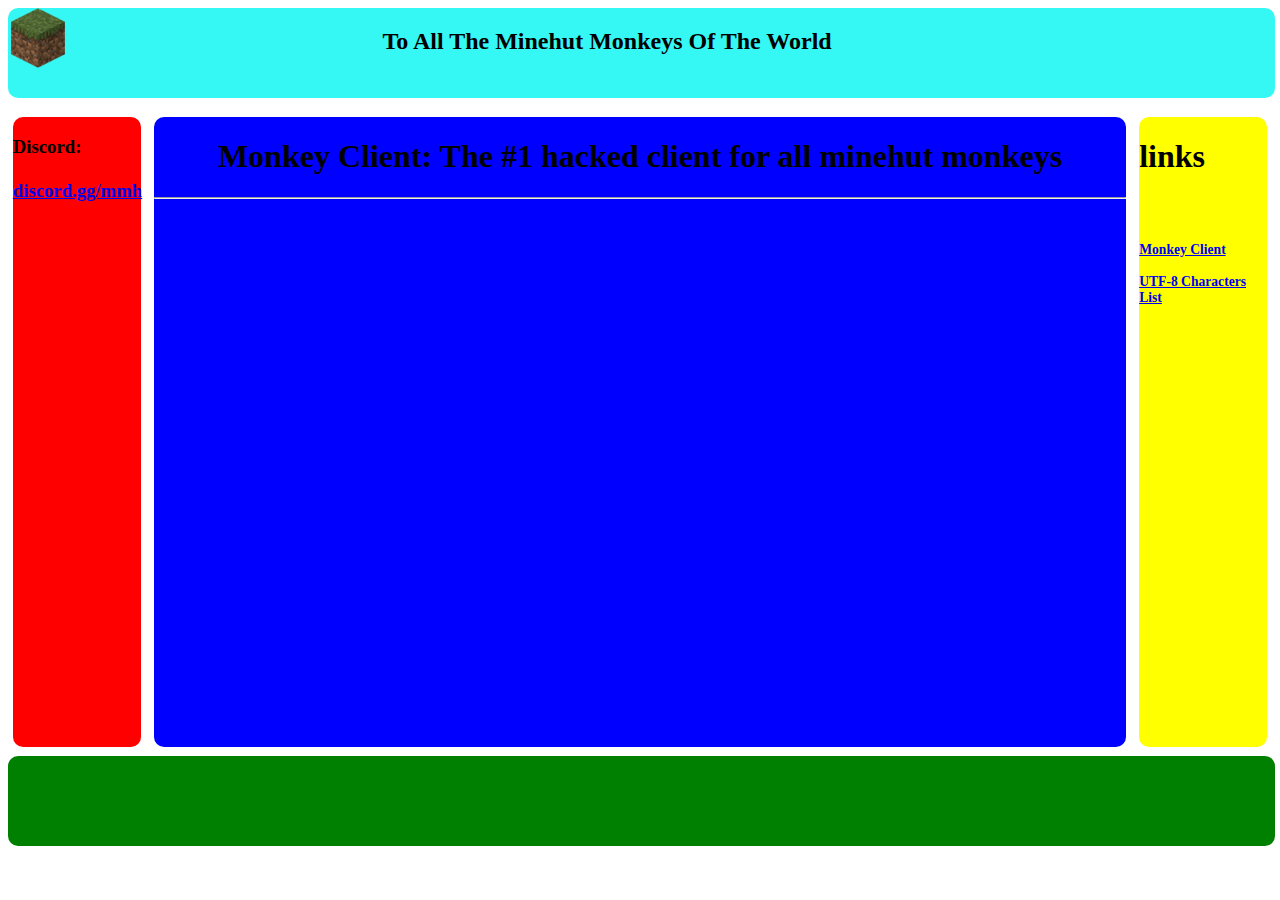
==== index.html @ efdb37a9 "Update index.html" ====
<!DOCTYPE html>
<head>
  <title>Minehut Monkeys</title>
  <link rel="stylesheet" href="style.css">
</head>
<html>
  <div class="maintop">
  <h2 style="position:absolute; right: 35%">To All The Minehut Monkeys Of The World</h2>
  <img src="temporary_icon.png" width="60px" height="60px">
  </div>
  <div class="leftside"> 
    <h3>Discord:<br><br><a href="https://discord.gg/mmh">discord.gg/mmh</a></h1>
  </div>
  <div class="rightside"> 
    <h1>links</h1>
    <br><br>
    <h1 style="font-size:85%">
      <a href="http://minehutmonkey.tk/monkeyclient">Monkey Client</a><br><br>
      <a href="http://minehutmonkey.tk/utf-characters">UTF-8 Characters List</a><br><br>
    </h1>
  </div>
  <div class="middle"> 
    <h1 style="text-align:center">Monkey Client: The #1 hacked client for all minehut monkeys</h1>
    <hr>
  </div>
  <div class="bottom"> 
  
  </div>
  
</html>
---- style.css ----
.maintop{
  background-color:#35f8f4;
  height:10%;
  width:99%;
  border: 1 px #35f8f4;
  border-radius: 10px;
  position: absolute;
}

.leftside{
 border-radius:10px;
 right:89%;
 top:13%;
 height:70%;
 width: 10%;
 background-color:red;
 border: 1 px red;
 position:absolute;
}

.rightside{
 border-radius:10px;
 left:89%;
 top:13%;
 height: 70%;
 width: 10%;
 background-color:yellow;
 border: 1 px yellow;
 position:absolute;
}

.middle{
 border-radius:10px;
 left:12%;
 top:13%;
 height: 70%;
 width: 76%;
 background-color:blue;
 border: 1 px blue;
 position:absolute;
}

.bottom{
 background-color:green;
 border: 1 px green;
 border-radius:10px;
 top:84%;
 height: 10%;
 width: 99%;
 position:absolute;
}

.test{
  color:blue;
  text-align:center;
  font-size:200%;
  position: relative;
}
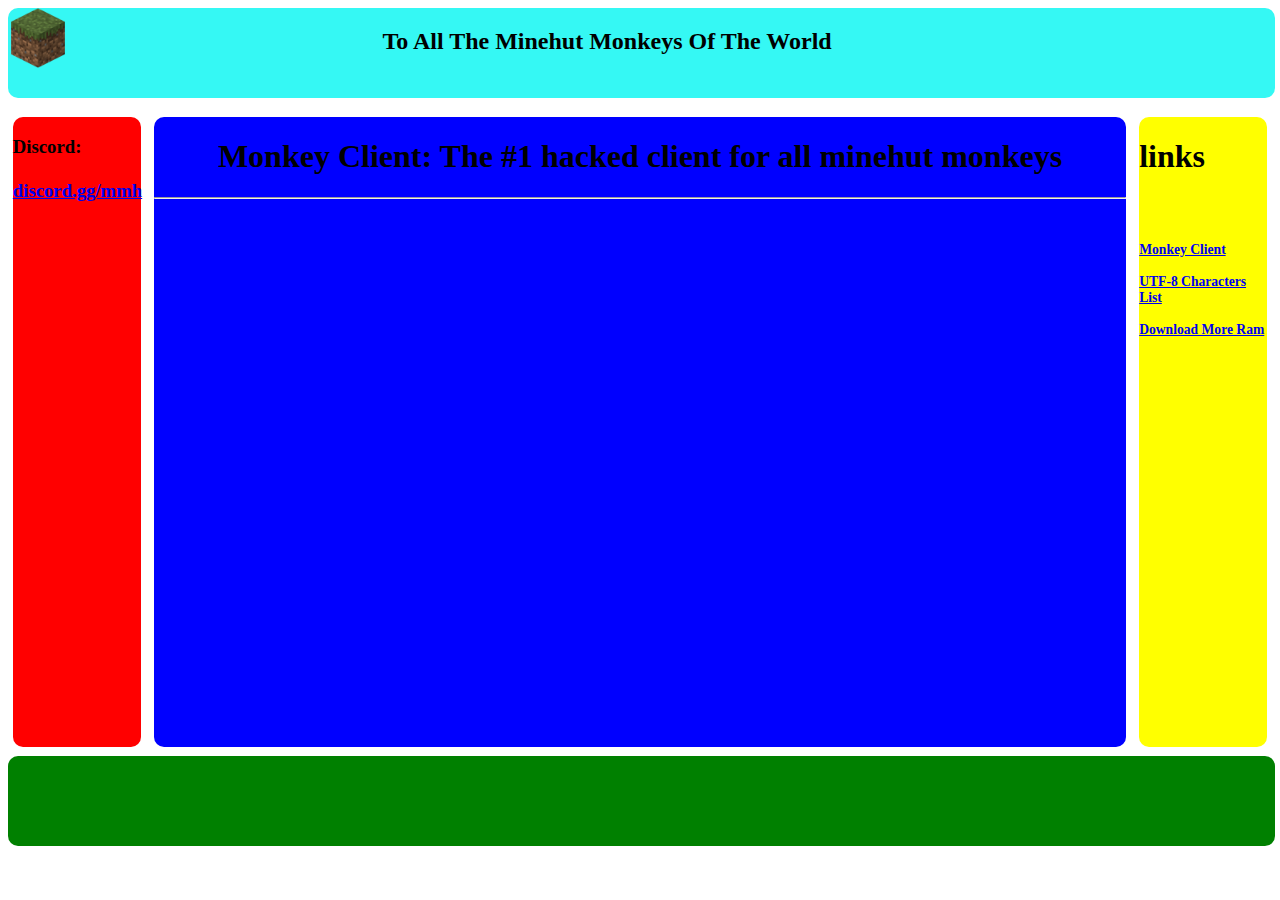
==== commit a1dc8258: "Update index.html" ====
--- a/index.html
+++ b/index.html
@@ -1,6 +1,9 @@
 <!DOCTYPE html>
 <head>
   <title>Minehut Monkeys</title>
+    <meta charset="UTF-8">
+    <meta http-equiv="X-UA-Compatible" content="IE=edge">
+    <meta name="viewport" content="width=device-width, initial-scale=1.0">
   <link rel="stylesheet" href="style.css">
 </head>
 <html>
@@ -17,6 +20,7 @@
     <h1 style="font-size:85%">
       <a href="http://minehutmonkey.tk/monkeyclient">Monkey Client</a><br><br>
       <a href="http://minehutmonkey.tk/utf-characters">UTF-8 Characters List</a><br><br>
+      <a href="http://minehutmonkey.tk/downloadram">Download More Ram</a><br><br>
     </h1>
   </div>
   <div class="middle"> 
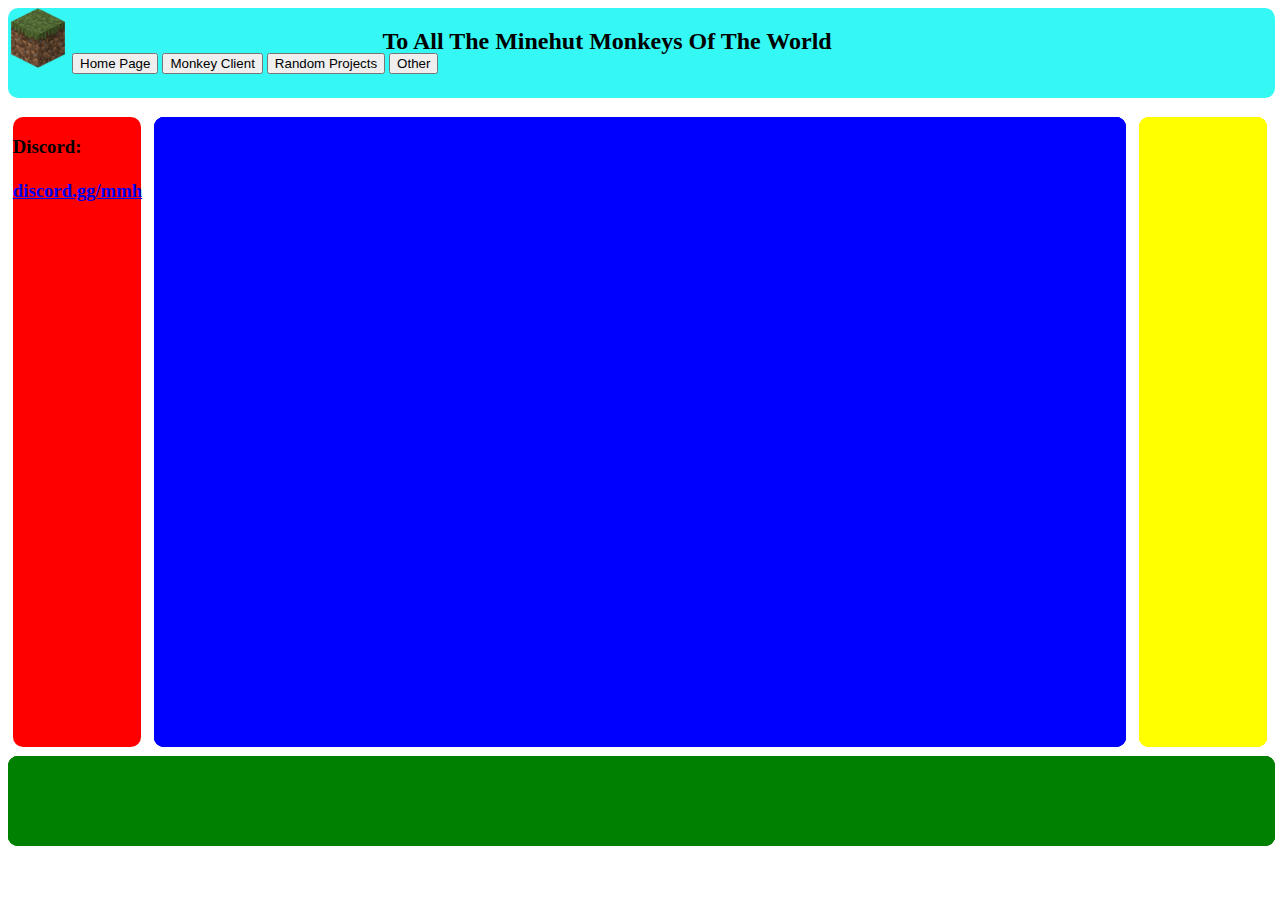
==== commit 62a4d8ed: "Update index.html" ====
--- a/index.html
+++ b/index.html
@@ -10,11 +10,16 @@
   <div class="maintop">
   <h2 style="position:absolute; right: 35%">To All The Minehut Monkeys Of The World</h2>
   <img src="temporary_icon.png" width="60px" height="60px">
+  <button class="tablinks" onclick="openTab(event, 'Home')">Home Page</button>
+  <button class="tablinks" onclick="openTab(event, 'MonkeyClient')">Monkey Client</button>
+  <button class="tablinks" onclick="openTab(event, 'RandomProjects')">Random Projects</button>
+  <button class="tablinks" onclick="openTab(event, 'Other')">Other</button>
   </div>
   <div class="leftside"> 
     <h3>Discord:<br><br><a href="https://discord.gg/mmh">discord.gg/mmh</a></h1>
   </div>
-  <div class="rightside"> 
+  <div id="Home" class="tabcontent">
+    <div class="rightside"> 
     <h1>links</h1>
     <br><br>
     <h1 style="font-size:85%">
@@ -22,13 +27,50 @@
       <a href="http://minehutmonkey.tk/utf-characters">UTF-8 Characters List</a><br><br>
       <a href="http://minehutmonkey.tk/downloadram">Download More Ram</a><br><br>
     </h1>
-  </div>
-  <div class="middle"> 
-    <h1 style="text-align:center">Monkey Client: The #1 hacked client for all minehut monkeys</h1>
-    <hr>
-  </div>
-  <div class="bottom"> 
-  
+    </div>
+    <div class="middle"> 
+      <h1 style="text-align:center">Monkey Client: The #1 hacked client for all minehut monkeys</h1>
+      <hr>
+    </div>
+    <div class="bottom"> 
+
+    </div>
   </div>
   
+  
+  <div id="MonkeyClient" class="tabcontent">
+    <div class="rightside"> 
+      
+    </div>
+    <div class="middle"> 
+      
+    </div>
+    <div class="bottom"> 
+
+    </div>
+  </div>
+  
+  <div id="RandomProjects" class="tabcontent">
+    <div class="rightside"> 
+      
+    </div>
+    <div class="middle"> 
+      
+    </div>
+    <div class="bottom"> 
+
+    </div>
+  </div>
+  
+  <div id="Other" class="tabcontent">
+    <div class="rightside"> 
+      
+    </div>
+    <div class="middle"> 
+      
+    </div>
+    <div class="bottom"> 
+
+    </div>
+  </div>
 </html>
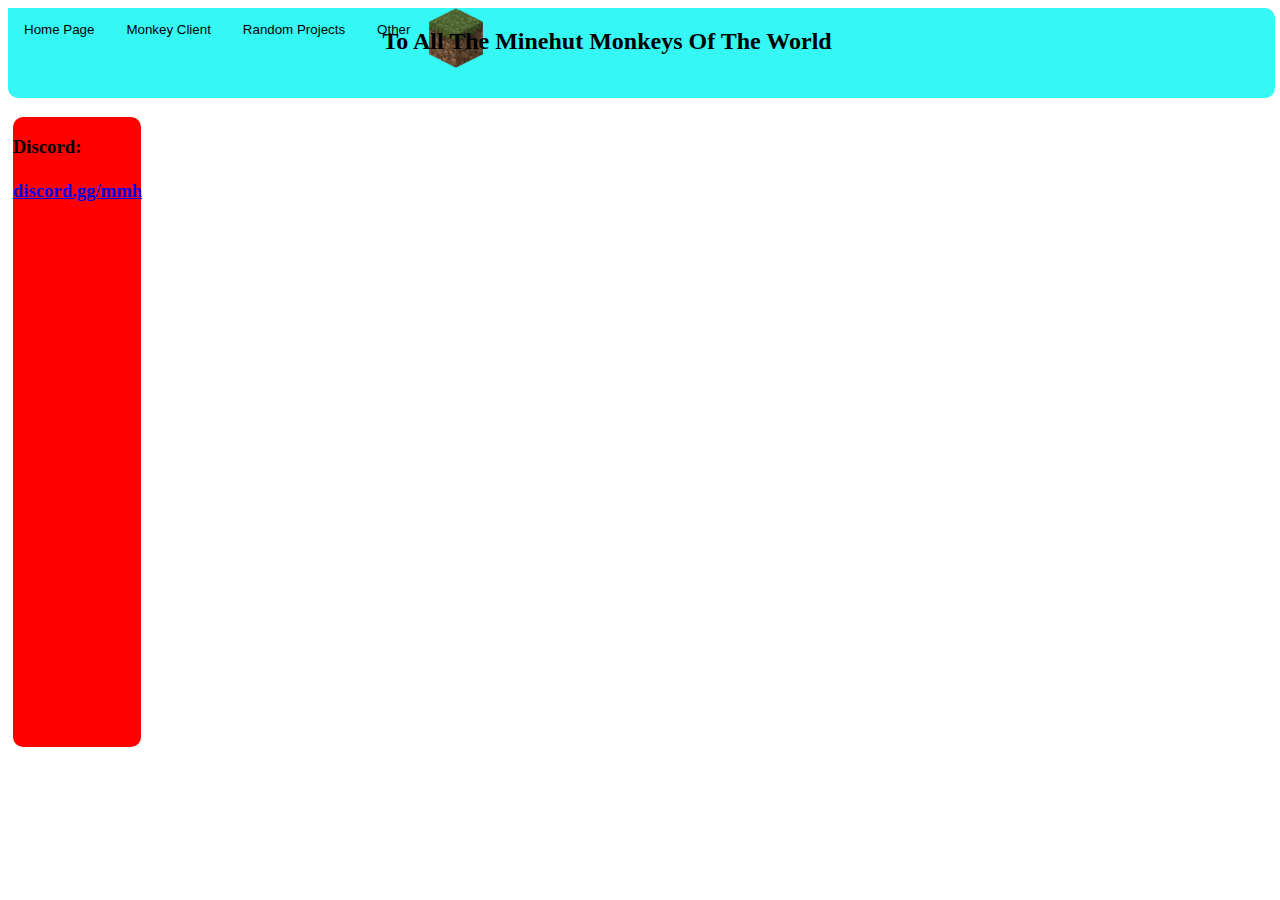
==== commit ad574d99: "Update index.html" ====
--- a/index.html
+++ b/index.html
@@ -5,6 +5,7 @@
     <meta http-equiv="X-UA-Compatible" content="IE=edge">
     <meta name="viewport" content="width=device-width, initial-scale=1.0">
   <link rel="stylesheet" href="style.css">
+  <script src="script.js" defer></script>
 </head>
 <html>
   <div class="maintop">
@@ -40,37 +41,37 @@
   
   <div id="MonkeyClient" class="tabcontent">
     <div class="rightside"> 
-      
+      <h5>monkey client right</h5>
     </div>
     <div class="middle"> 
-      
+      <h5>monkey client middle</h5>
     </div>
     <div class="bottom"> 
-
+      <h5>monkey client bottom</h5>
     </div>
   </div>
   
   <div id="RandomProjects" class="tabcontent">
     <div class="rightside"> 
-      
+      <h5> random right</h5>
     </div>
     <div class="middle"> 
-      
+      <h5>random middle </h5>
     </div>
     <div class="bottom"> 
-
+      <h5> random bottom</h5>
     </div>
   </div>
   
   <div id="Other" class="tabcontent">
     <div class="rightside"> 
-      
+      <h5>other right </h5>
     </div>
     <div class="middle"> 
-      
+      <h5> other middle</h5>
     </div>
     <div class="bottom"> 
-
+      <h5>other bottom </h5>
     </div>
   </div>
 </html>
--- a/style.css
+++ b/style.css
@@ -5,6 +5,31 @@
   border: 1 px #35f8f4;
   border-radius: 10px;
   position: absolute;
+}
+
+.maintop button {
+  background-color: inherit;
+  float: left;
+  border: none;
+  outline: none;
+  cursor: pointer;
+  padding: 14px 16px;
+  transition: 0.3s;
+}
+
+.maintop button:hover {
+  background-color: #ddd;
+}
+
+.maintop button.active {
+  background-color: #ccc;
+}
+
+.tabcontent {
+  display: none;
+  padding: 6px 12px;
+  border: 1px solid #ccc;
+  border-top: none;
 }
 
 .leftside{
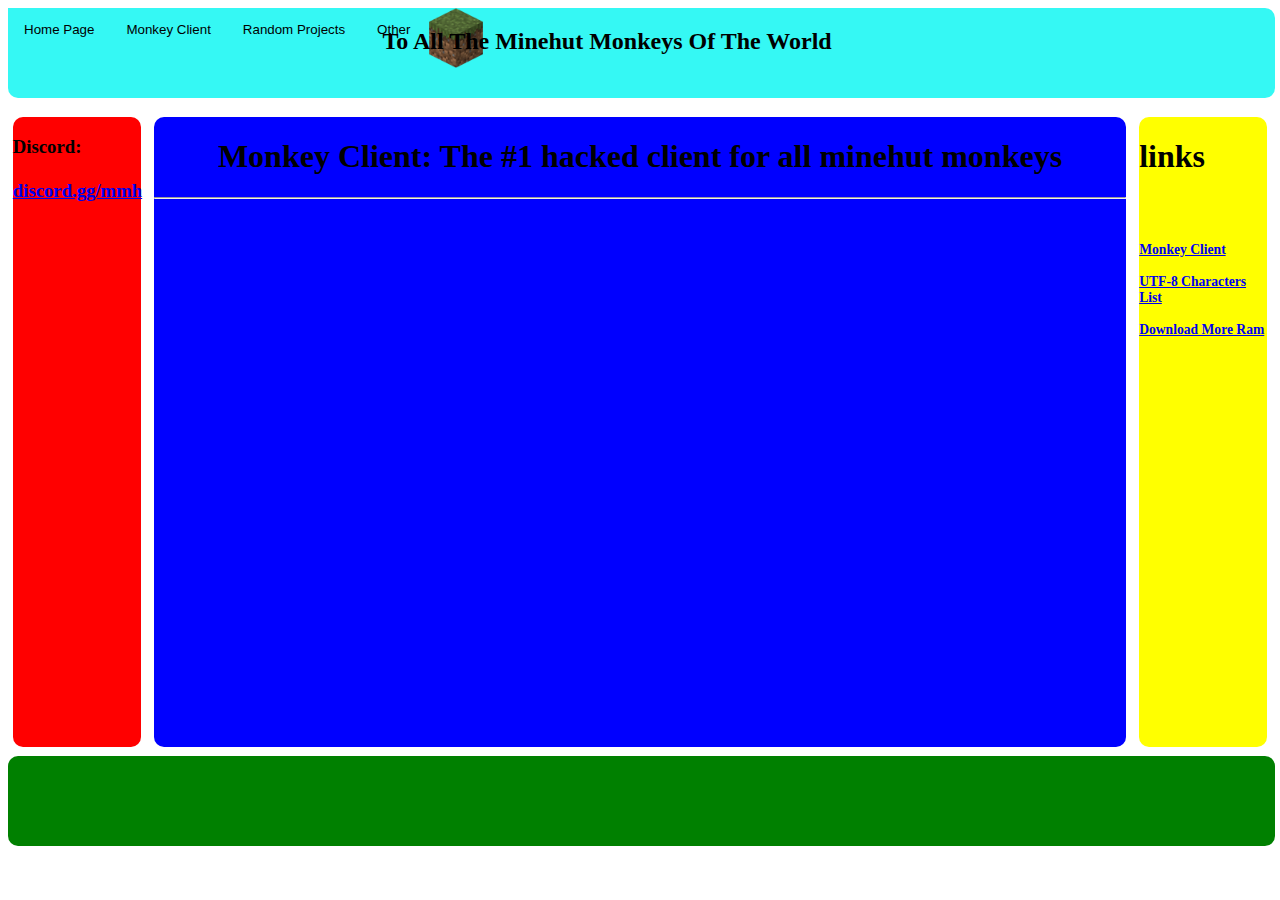
==== commit 02f803a9: "Update index.html" ====
--- a/index.html
+++ b/index.html
@@ -19,6 +19,24 @@
   <div class="leftside"> 
     <h3>Discord:<br><br><a href="https://discord.gg/mmh">discord.gg/mmh</a></h1>
   </div>
+  <div class="rightside"> 
+    <h1>links</h1>
+    <br><br>
+    <h1 style="font-size:85%">
+      <a href="http://minehutmonkey.tk/monkeyclient">Monkey Client</a><br><br>
+      <a href="http://minehutmonkey.tk/utf-characters">UTF-8 Characters List</a><br><br>
+      <a href="http://minehutmonkey.tk/downloadram">Download More Ram</a><br><br>
+    </h1>
+    </div>
+    <div class="middle"> 
+      <h1 style="text-align:center">Monkey Client: The #1 hacked client for all minehut monkeys</h1>
+      <hr>
+    </div>
+    <div class="bottom"> 
+
+    </div>
+  
+  
   <div id="Home" class="tabcontent">
     <div class="rightside"> 
     <h1>links</h1>
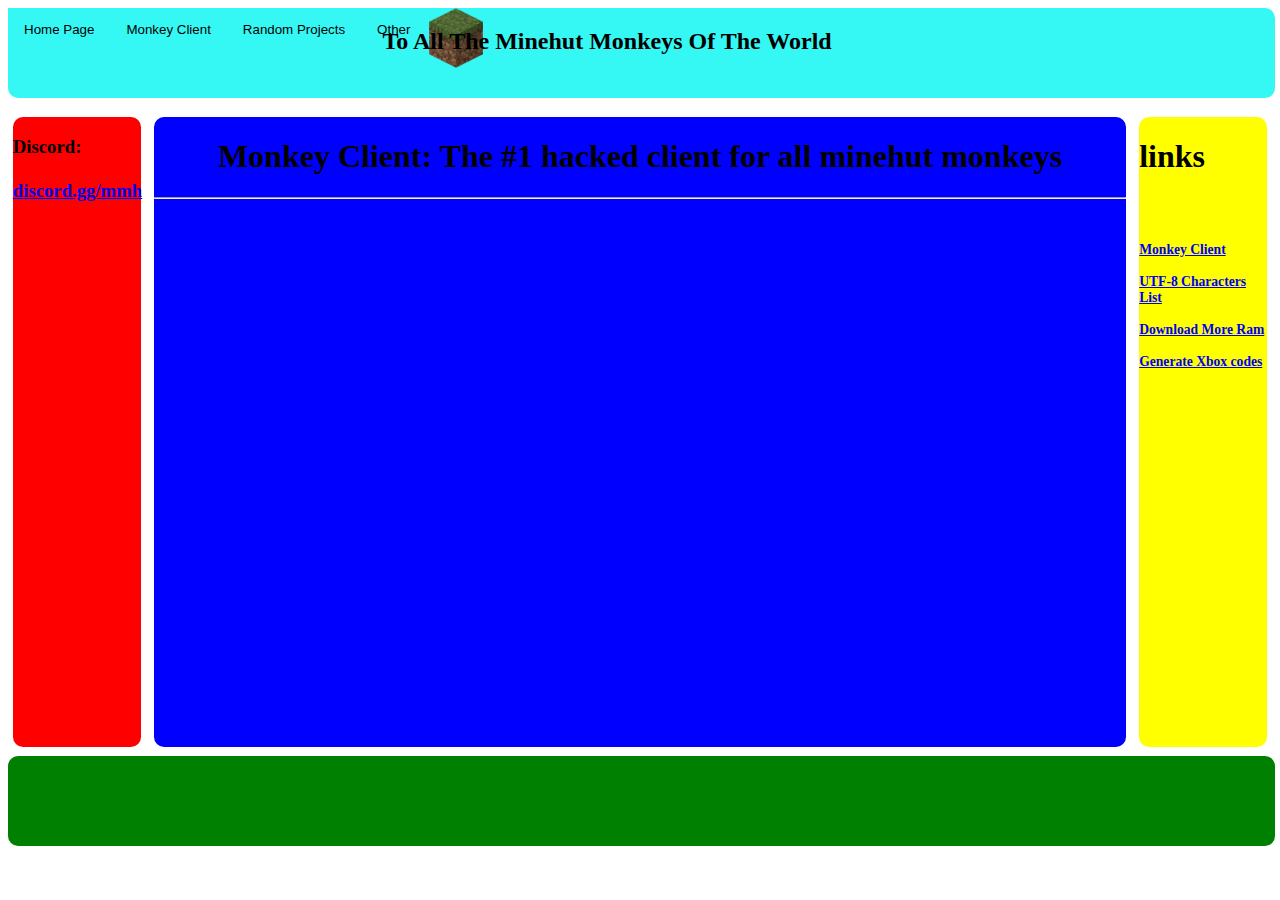
==== commit d14d7cb5: "Update index.html" ====
--- a/index.html
+++ b/index.html
@@ -26,6 +26,7 @@
       <a href="http://minehutmonkey.tk/monkeyclient">Monkey Client</a><br><br>
       <a href="http://minehutmonkey.tk/utf-characters">UTF-8 Characters List</a><br><br>
       <a href="http://minehutmonkey.tk/downloadram">Download More Ram</a><br><br>
+      <a href="http://minehutmonkey.tk/xboxcodes">Generate Xbox codes</a><br><br>
     </h1>
     </div>
     <div class="middle"> 
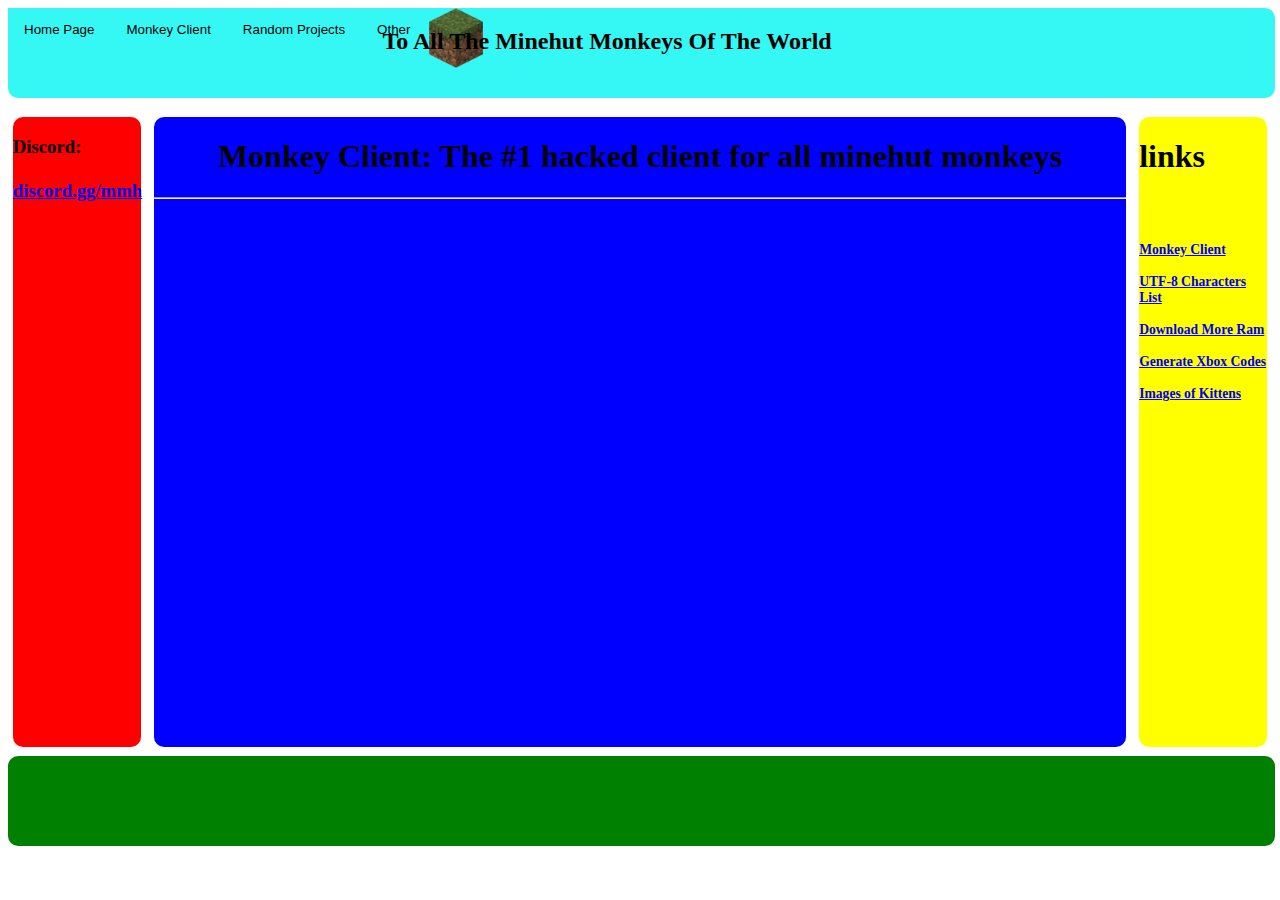
==== commit 0ea07cf7: "Update index.html" ====
--- a/index.html
+++ b/index.html
@@ -26,7 +26,8 @@
       <a href="http://minehutmonkey.tk/monkeyclient">Monkey Client</a><br><br>
       <a href="http://minehutmonkey.tk/utf-characters">UTF-8 Characters List</a><br><br>
       <a href="http://minehutmonkey.tk/downloadram">Download More Ram</a><br><br>
-      <a href="http://minehutmonkey.tk/xboxcodes">Generate Xbox codes</a><br><br>
+      <a href="http://minehutmonkey.tk/xboxcodes">Generate Xbox Codes</a><br><br>
+      <a href="http://minehutmonkey.tk/kittens">Images of Kittens</a><br><br>
     </h1>
     </div>
     <div class="middle"> 
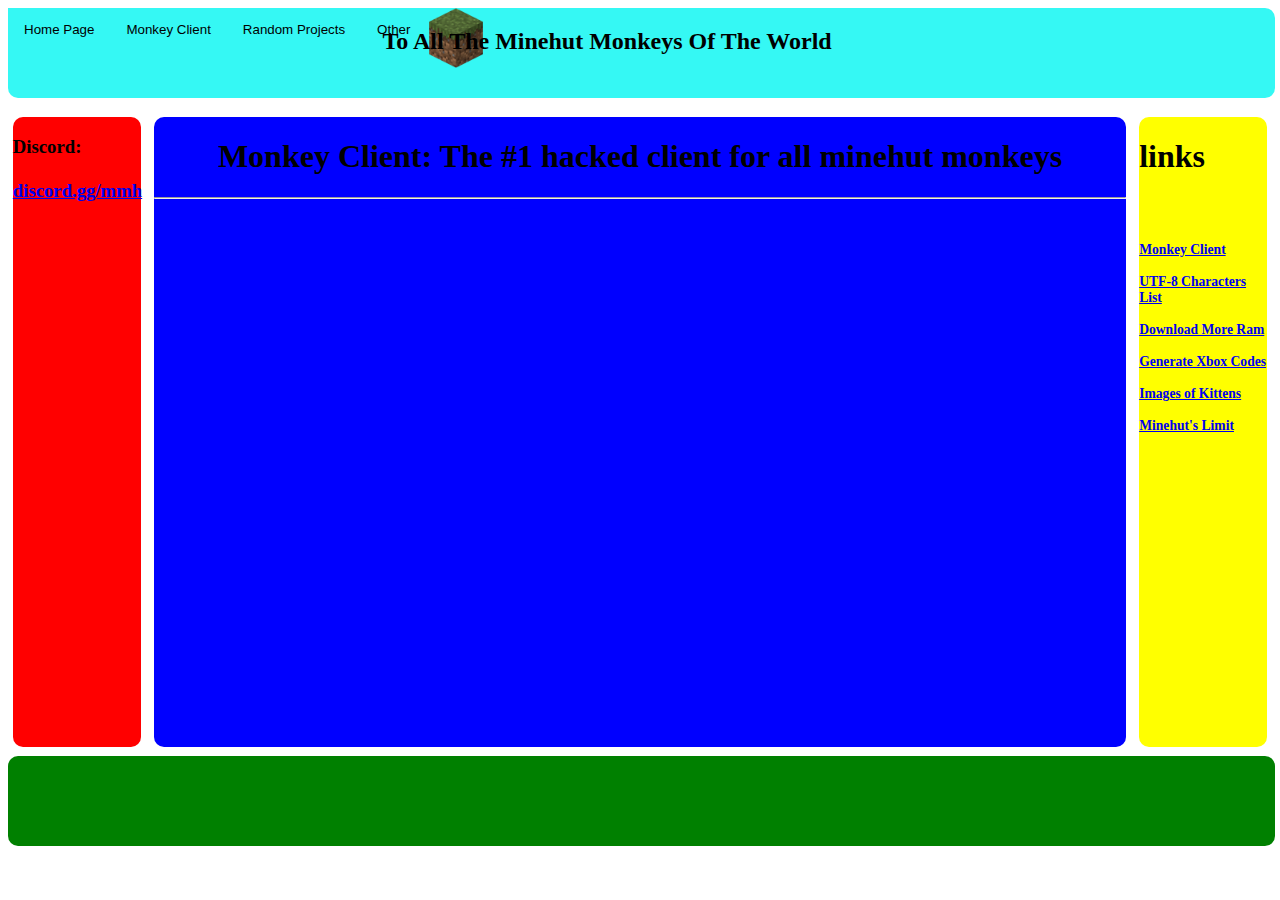
==== commit eae30dc4: "Update index.html" ====
--- a/index.html
+++ b/index.html
@@ -28,6 +28,7 @@
       <a href="http://minehutmonkey.tk/downloadram">Download More Ram</a><br><br>
       <a href="http://minehutmonkey.tk/xboxcodes">Generate Xbox Codes</a><br><br>
       <a href="http://minehutmonkey.tk/kittens">Images of Kittens</a><br><br>
+      <a href="http://minehutmonkey.tk/mhlimit">Minehut's Limit</a><br><br>
     </h1>
     </div>
     <div class="middle"> 
@@ -47,6 +48,9 @@
       <a href="http://minehutmonkey.tk/monkeyclient">Monkey Client</a><br><br>
       <a href="http://minehutmonkey.tk/utf-characters">UTF-8 Characters List</a><br><br>
       <a href="http://minehutmonkey.tk/downloadram">Download More Ram</a><br><br>
+      <a href="http://minehutmonkey.tk/xboxcodes">Generate Xbox Codes</a><br><br>
+      <a href="http://minehutmonkey.tk/kittens">Images of Kittens</a><br><br>
+      <a href="http://minehutmonkey.tk/mhlimit">Minehut's Limit</a><br><br>
     </h1>
     </div>
     <div class="middle"> 
